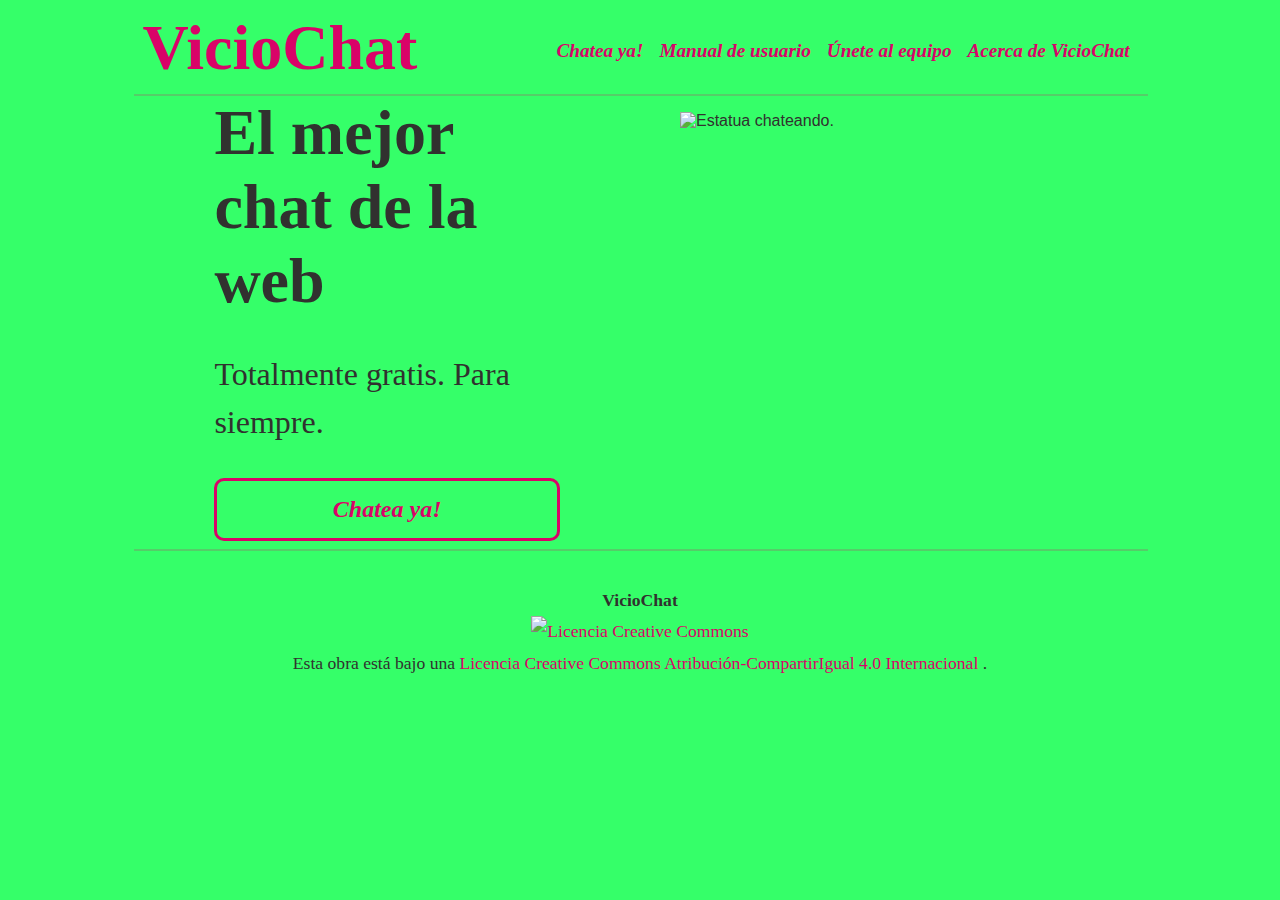
==== index.html @ d61bf9e3 "Se añadió footer y se creó CSS para colores" ====
<!DOCTYPE html>
<html lang="es">
    <head>
        <meta charset="UTF-8">
        <meta name="viewport" content="width=device-width, initial-scale=1.0" />
        <link rel="stylesheet" href="https://unpkg.com/browse/normalize.css@8.0.1/normalize.css">
        <link rel="stylesheet" href="css/styles.css">
        <title>VicioChat: Nuestro vicio es chatear 💬</title>
    </head>
    <body>
        <header>
            <nav class="nav">
                <span class="logo" id="nav-logo">VicioChat</span>
                <ul>
                    <li><a href="/chat">Chatea ya!</a></li>
                    <li><a href="/manual">Manual de usuario</a></li>
                    <li><a href="/unete">Únete al equipo</a></li>
                    <li><a href="/acerca">Acerca de VicioChat</a></li>
                </ul>
            </nav>
            <hr>
        </header>
        <article>
            <section class="left">
                <div class="main">
                    <span id="title">El mejor chat de la web</span>
                    <p>
                        Totalmente gratis. Para siempre.
                    </p>
                    <button type="button" id="chat-now">Chatea ya!</button>
                </div>
            </section>
            <figure class="right image"><img src="img/background.png" alt="Estatua chateando." title="VicioChat" /></figure>
        </article>
    </body>
    <footer>
        <hr>
        <p class="footer">
            <strong>VicioChat</strong>
            <br>
            <a rel="license" href="http://creativecommons.org/licenses/by-sa/4.0/">
                <img alt="Licencia Creative Commons" style="border-width:0" src="https://i.creativecommons.org/l/by-sa/4.0/88x31.png" />
            </a>
            <br />
            Esta obra está bajo una <a rel="license" href="http://creativecommons.org/licenses/by-sa/4.0/">
                Licencia Creative Commons Atribución-CompartirIgual 4.0 Internacional
            </a>.
        </p>
    </footer>
</html>
---- css/styles.css ----
@import "fonts.css";
@import "colors.css";

header {
    display: grid;
    grid-template-columns: 10% [start] 80% [end] 10%;
}

article {
    display: grid;
    grid-template-columns: 10% 40% 40% 10%;
}

footer {
    display: grid;
    grid-template-columns: 10% [start] 80% [end] 10%;
}

header * { grid-column: start / end; }
article .left { grid-column: 2 / 3; }
article .right { grid-column: 3 / 4; }
footer * { grid-column: start / end; }

section {
    display: flex;
    flex-direction: column;
    align-items: center;
    justify-content: center;
}

body {
    font-family: 'Bitter', sans-serif;
    background-color: var(--background);
    color: var(--foreground);
}

a {
    color: var(--link);
    text-decoration: none;
}

a:hover { color: var(--link-hover); }

p {
    font: 400 1.1rem/1.8 "Manrope";
}

.main {
    margin: 0 5rem;
    display: flex;
    flex-direction: column;
    align-items: center;
    justify-content: space-between;
}

.main>span#title {
    font: 600 4rem "Bitter";
}

.main>p {
    font: 200 2rem/1.5 "Manrope";
}

button {
    background-color: var(--background);
    color: var(--link);
    border: 3px solid var(--link);
    border-radius: 10px;
    padding: 15px 32px;
    font: 700 1.5rem "Bitter";
    font-style: italic;
    text-align: center;
    display: inline-block;
}

button:hover {
    color: var(--link-hover);
    border-color: var(--link-hover);
}

button#chat-now {
    align-self: center;
    width: 100%;
}

hr {
    color: var(--ruler);
    width: 100%;
    border: 1px solid var(--ruler);
    margin-bottom: 0;
}

h1.banner {
    padding-bottom: 0;
}

span.logo {
    font: 700 6.5rem "Lemon Juice";
    position: relative;
    top: 13px;
    color: var(--link);
}

span.logo#nav-logo {
    font-size: 4rem;
    position: relative !important;
    top: -3px;
}

.nav {
    padding: 0.5rem 0.5rem 0 0.5rem !important;
    display: flex;
    justify-content: space-between;
    align-items: center;
    height: 70px;
}

.nav ul {
    list-style-type: none;
    margin: 0;
    padding: 0;
    display: flex;
    justify-content: space-evenly;
    align-items: center;
}

.nav ul>li {
    font: 700 1.2rem "Bitter";
    font-style: italic;
    margin: 0 !important;
    padding: 0 !important;
    display: inline-block;
}

.nav a {
    display: block;
    text-align: center;
    padding: 0.5rem !important;
}

figure.image>img {
    align-self: center;
    width: 100%;
    object-fit: contain;
}

.footer {
    padding: 1rem 4rem;
    text-align: center;
}
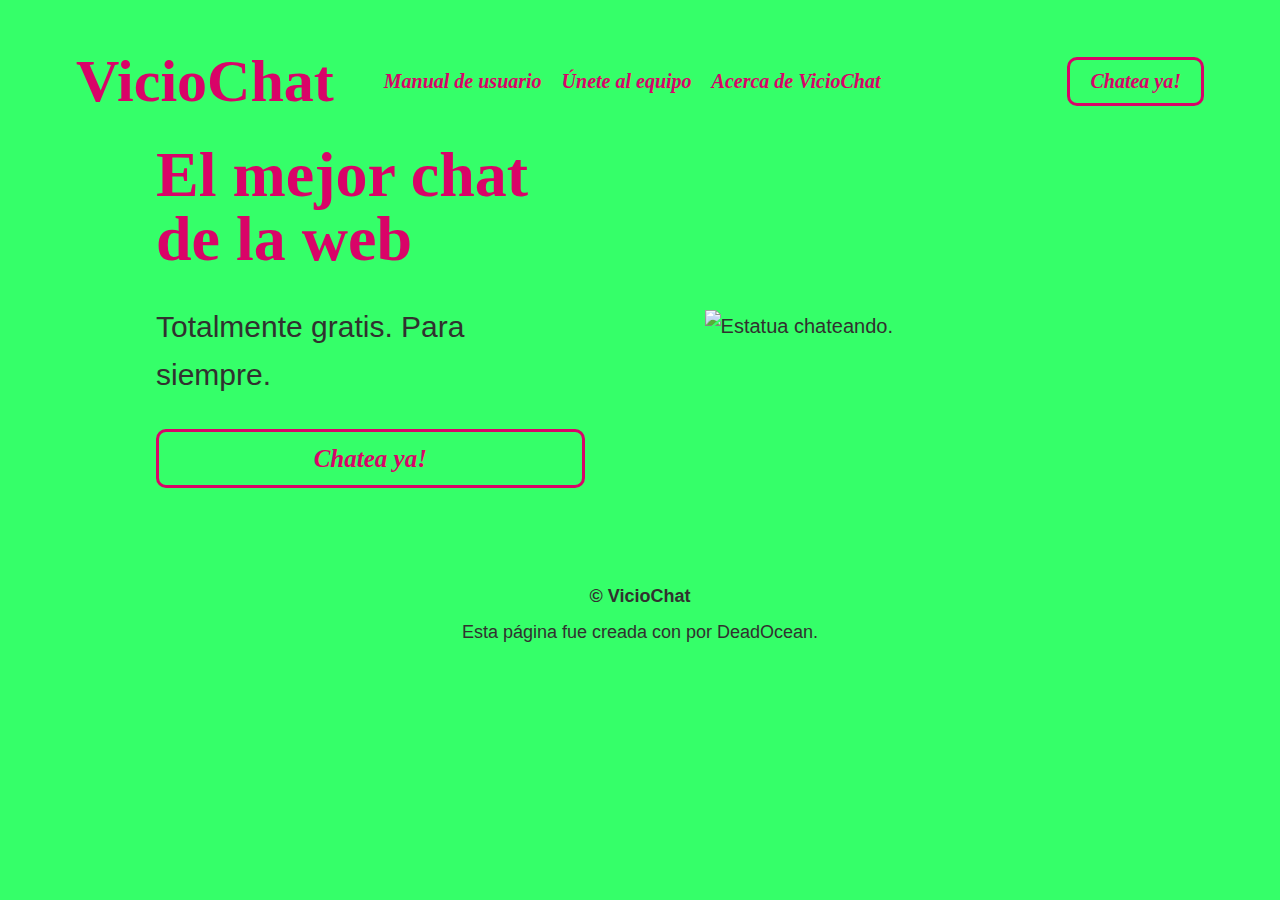
==== commit b0b1138c: "Se refactorízó por completo" ====
--- a/index.html
+++ b/index.html
@@ -3,48 +3,61 @@
     <head>
         <meta charset="UTF-8">
         <meta name="viewport" content="width=device-width, initial-scale=1.0" />
-        <link rel="stylesheet" href="https://unpkg.com/browse/normalize.css@8.0.1/normalize.css">
+        <link rel="stylesheet" href="https://pagecdn.io/lib/normalize/8.0.1/normalize.min.css">
         <link rel="stylesheet" href="css/styles.css">
-        <title>VicioChat: Nuestro vicio es chatear 💬</title>
+        <link rel="stylesheet" href="icofont/icofont.min.css">
+        <title>VicioChat</title>
     </head>
-    <body>
+    <body class="bg-light">
         <header>
-            <nav class="nav">
-                <span class="logo" id="nav-logo">VicioChat</span>
-                <ul>
-                    <li><a href="/chat">Chatea ya!</a></li>
-                    <li><a href="/manual">Manual de usuario</a></li>
-                    <li><a href="/unete">Únete al equipo</a></li>
-                    <li><a href="/acerca">Acerca de VicioChat</a></li>
-                </ul>
-            </nav>
-            <hr>
+            <div class="container">
+                <nav>
+                    <div class="nav-start">
+                        <span class="nav-logo"><a href="/">VicioChat</a></span>
+                        <button id="burger-menu" data-target="nav-menu"><span class="icofont-navigation-menu"></span></button>
+                    </div>
+                    <div class="nav-menu" id="nav-menu">
+                        <ul>
+                            <li><a href="/manual">Manual de usuario</a></li>
+                            <li><a href="/unete">Únete al equipo</a></li>
+                            <li><a href="/acerca">Acerca de VicioChat</a></li>
+                        </ul>
+                    </div>
+                    <div class="nav-end">
+                        <button type="button" id="nav-button" onclick="window.location.href='/chat'">Chatea ya!</button>
+                    </div>
+                </nav>
+            </div>
         </header>
-        <article>
-            <section class="left">
-                <div class="main">
-                    <span id="title">El mejor chat de la web</span>
-                    <p>
-                        Totalmente gratis. Para siempre.
-                    </p>
-                    <button type="button" id="chat-now">Chatea ya!</button>
+        <section>
+            <div class="container">
+                <div class="split">
+                    <div class="hero">
+                        <h1>El mejor chat de la web</h1>
+                        <p>Totalmente gratis. Para siempre.</p>
+                        <button type="button" id="chat-now" onclick="window.location.href='/chat'">Chatea ya!</button>
+                    </div>
+                    <div>
+                        <img src="img/background.png" alt="Estatua chateando." title="VicioChat" />
+                    </div>
                 </div>
-            </section>
-            <figure class="right image"><img src="img/background.png" alt="Estatua chateando." title="VicioChat" /></figure>
-        </article>
+            </div>
+        </section>
+        <footer>
+            <div class="container footer">
+                <strong>&copy; VicioChat</strong>
+                <p>Esta página fue creada con <span class="icofont-heart"></span> por DeadOcean.</p>
+            </div>
+        </footer>
     </body>
-    <footer>
-        <hr>
-        <p class="footer">
-            <strong>VicioChat</strong>
-            <br>
-            <a rel="license" href="http://creativecommons.org/licenses/by-sa/4.0/">
-                <img alt="Licencia Creative Commons" style="border-width:0" src="https://i.creativecommons.org/l/by-sa/4.0/88x31.png" />
-            </a>
-            <br />
-            Esta obra está bajo una <a rel="license" href="http://creativecommons.org/licenses/by-sa/4.0/">
-                Licencia Creative Commons Atribución-CompartirIgual 4.0 Internacional
-            </a>.
-        </p>
-    </footer>
+    <script>
+        document.addEventListener('DOMContentLoaded', () => {
+            const burgerMenu = document.getElementById("burger-menu");
+            burgerMenu.addEventListener("click", () => {
+                const target = document.getElementById(burgerMenu.dataset.target);
+                target.classList.toggle("is-active");
+                burgerMenu.classList.toggle("is-active");
+            })
+        })
+    </script>
 </html>
--- a/css/styles.css
+++ b/css/styles.css
@@ -1,150 +1,238 @@
 @import "fonts.css";
-@import "colors.css";
-
-header {
-    display: grid;
-    grid-template-columns: 10% [start] 80% [end] 10%;
-}
-
-article {
-    display: grid;
-    grid-template-columns: 10% 40% 40% 10%;
-}
-
-footer {
-    display: grid;
-    grid-template-columns: 10% [start] 80% [end] 10%;
-}
-
-header * { grid-column: start / end; }
-article .left { grid-column: 2 / 3; }
-article .right { grid-column: 3 / 4; }
-footer * { grid-column: start / end; }
-
-section {
-    display: flex;
-    flex-direction: column;
-    align-items: center;
-    justify-content: center;
-}
+
+:root {
+    --clr-bg-light: rgb(53, 255, 105);
+    --clr-fg-light: rgb(49, 49, 47);
+    --clr-accent-light: rgb(217, 3, 104);
+    --clr-accent-dark: rgb(255, 0, 127);
+    --ff-primary: "Manrope", sans-serif;
+    --ff-accent: "Bitter", serif;
+    font-size: 8px;
+}
+
+*, *::before, *::after {
+    -webkit-box-sizing: border-box;
+    box-sizing: border-box;
+}
+
+header { margin-top: 4rem; }
 
 body {
-    font-family: 'Bitter', sans-serif;
-    background-color: var(--background);
-    color: var(--foreground);
-}
+    font-family: var(--ff-primary);
+    font-weight: 400;
+    font-size: 2rem;
+    line-height: 1.6;
+    color: var(--clr-fg-light);
+}
+
+body, h1, h2, h3, p {
+    margin: 0;
+}
+
+h1, h2, h3 {
+    font-family: var(--ff-accent);
+    font-weight: 700;
+    line-height: 1;
+    margin-bottom: 1em;
+}
+
+p { margin-bottom: 1em; }
 
 a {
-    color: var(--link);
+    color: var(--clr-accent-light);
     text-decoration: none;
 }
 
-a:hover { color: var(--link-hover); }
-
-p {
-    font: 400 1.1rem/1.8 "Manrope";
-}
-
-.main {
-    margin: 0 5rem;
-    display: flex;
-    flex-direction: column;
-    align-items: center;
-    justify-content: space-between;
-}
-
-.main>span#title {
-    font: 600 4rem "Bitter";
-}
-
-.main>p {
-    font: 200 2rem/1.5 "Manrope";
+a:hover {
+    color:  var(--clr-accent-dark);
 }
 
 button {
-    background-color: var(--background);
-    color: var(--link);
-    border: 3px solid var(--link);
+    background-color: transparent;
+    color: var(--clr-accent-light);
+    border: 3px solid var(--clr-accent-light);
     border-radius: 10px;
-    padding: 15px 32px;
-    font: 700 1.5rem "Bitter";
+    padding: 0.5em 1em;
+    font: 700 2.5rem "Bitter";
     font-style: italic;
     text-align: center;
     display: inline-block;
+    cursor: pointer;
 }
 
 button:hover {
-    color: var(--link-hover);
-    border-color: var(--link-hover);
+    color: var(--clr-accent-dark);
+    border-color: var(--clr-accent-dark);
+}
+
+button:active {
+    color: var(--clr-fg-light);
+    border-color: var(--clr-fg-light);
 }
 
 button#chat-now {
-    align-self: center;
     width: 100%;
 }
 
-hr {
-    color: var(--ruler);
+button#nav-button {
+    font-size: 2rem;
     width: 100%;
-    border: 1px solid var(--ruler);
-    margin-bottom: 0;
-}
-
-h1.banner {
-    padding-bottom: 0;
-}
-
-span.logo {
-    font: 700 6.5rem "Lemon Juice";
-    position: relative;
-    top: 13px;
-    color: var(--link);
-}
-
-span.logo#nav-logo {
-    font-size: 4rem;
-    position: relative !important;
-    top: -3px;
-}
-
-.nav {
-    padding: 0.5rem 0.5rem 0 0.5rem !important;
-    display: flex;
+}
+
+button#burger-menu {
+    border: 0 none transparent;
+}
+
+img {
+    display: block;
+    max-width: 100%;
+}
+
+section {
+    padding: 3rem 0;
+}
+
+.footer {
+    font-size: 1.8rem;
+    line-height: 2;
+    text-align: center;
+    padding: 5rem;
+}
+
+nav {
+    display: flex;
+    flex-direction: column;
     justify-content: space-between;
+    align-items: flex-start;
+    margin-top: 1em;
+    font: 700 2rem "Bitter";
+    font-style: italic;
+}
+
+.nav-start {
+    display: flex;
+    flex-direction: row;
+    align-items: flex-start;
+    justify-content: space-between;
+    width: 100%;
+}
+
+.nav-menu {
+    display: none;
+}
+
+.is-active { display: inline; }
+
+.nav-end { display: none; }
+
+.nav-menu > ul {
+    list-style-type: none;
+    padding: 0;
+    display: flex;
+    flex-direction: column;
+    justify-content: center;
+    align-items: flex-start;
+}
+
+.nav-menu li {
+    padding: 0;
+    margin: 0;
+}
+
+.nav-menu a, .nav-end a {
+    display: block;
+    padding: 0.5em;
+}
+
+.container {
+    margin-inline: auto;
+    width: min(90%, 112.8rem);
+}
+
+.split {
+    display: flex;
+    flex-direction: column;
+}
+
+.hero {
+    display: flex;
+    flex-direction: column;
     align-items: center;
-    height: 70px;
-}
-
-.nav ul {
-    list-style-type: none;
-    margin: 0;
-    padding: 0;
-    display: flex;
-    justify-content: space-evenly;
-    align-items: center;
-}
-
-.nav ul>li {
-    font: 700 1.2rem "Bitter";
-    font-style: italic;
-    margin: 0 !important;
-    padding: 0 !important;
-    display: inline-block;
-}
-
-.nav a {
-    display: block;
-    text-align: center;
-    padding: 0.5rem !important;
-}
-
-figure.image>img {
-    align-self: center;
-    width: 100%;
-    object-fit: contain;
-}
-
-.footer {
-    padding: 1rem 4rem;
-    text-align: center;
-}
+    justify-content: center;
+    padding: 1em;
+}
+
+.hero h1 {
+    font-size: 6.4rem;
+    font-weight: 600;
+    color: var(--clr-fg-light);
+    margin-bottom: 0.5em;
+}
+
+.hero p {
+    font-weight: 200;
+    font-size: 3rem;
+}
+
+@media (min-width: 50em) {
+    :root { font-size: 10px; }
+    section { padding: 0; }
+    nav {
+        flex-direction: row;
+        justify-content: initial;
+        align-items: center;
+    }
+    .nav-start {
+        justify-self: flex-start;
+        display: flex;
+        flex-direction: row;
+        align-items: center;
+        width: auto;
+    }
+    .nav-menu {
+        justify-self: flex-start;
+        display: flex;
+    }
+    #burger-menu { display: none; }
+    .nav-menu > ul {
+        flex-direction: row;
+        justify-content: space-around;
+    }
+    .nav-end {
+        margin-left: auto;
+        display: inline;
+    }
+    .split {
+        flex-direction: row;
+        align-items: center;
+        justify-content: flex-start;
+    }
+    .split > * {
+        flex-basis: 100%;
+    }
+    .split > * + * {
+        margin-left: 2em;
+    }
+    .hero {
+        padding: 1em 4em 2em;
+    }
+}
+
+.nav-logo {
+    font: 700 6rem "Lemon Juice";
+}
+
+.nav-start + .nav-menu { margin-left: 2em; }
+
+.bg-light { background-color: var(--clr-bg-light); }
+.bg-dark { background-color: var(--clr-bg-light); }
+
+.bg-light h1,
+.bg-light h2,
+.bg-light h3,
+.bg-light .nav-logo { color: var(--clr-accent-light); }
+
+.bg-dark h1,
+.bg-dark h2,
+.bg-dark h3,
+.bg-dark .nav-logo { color: var(--clr-accent-dark); }
